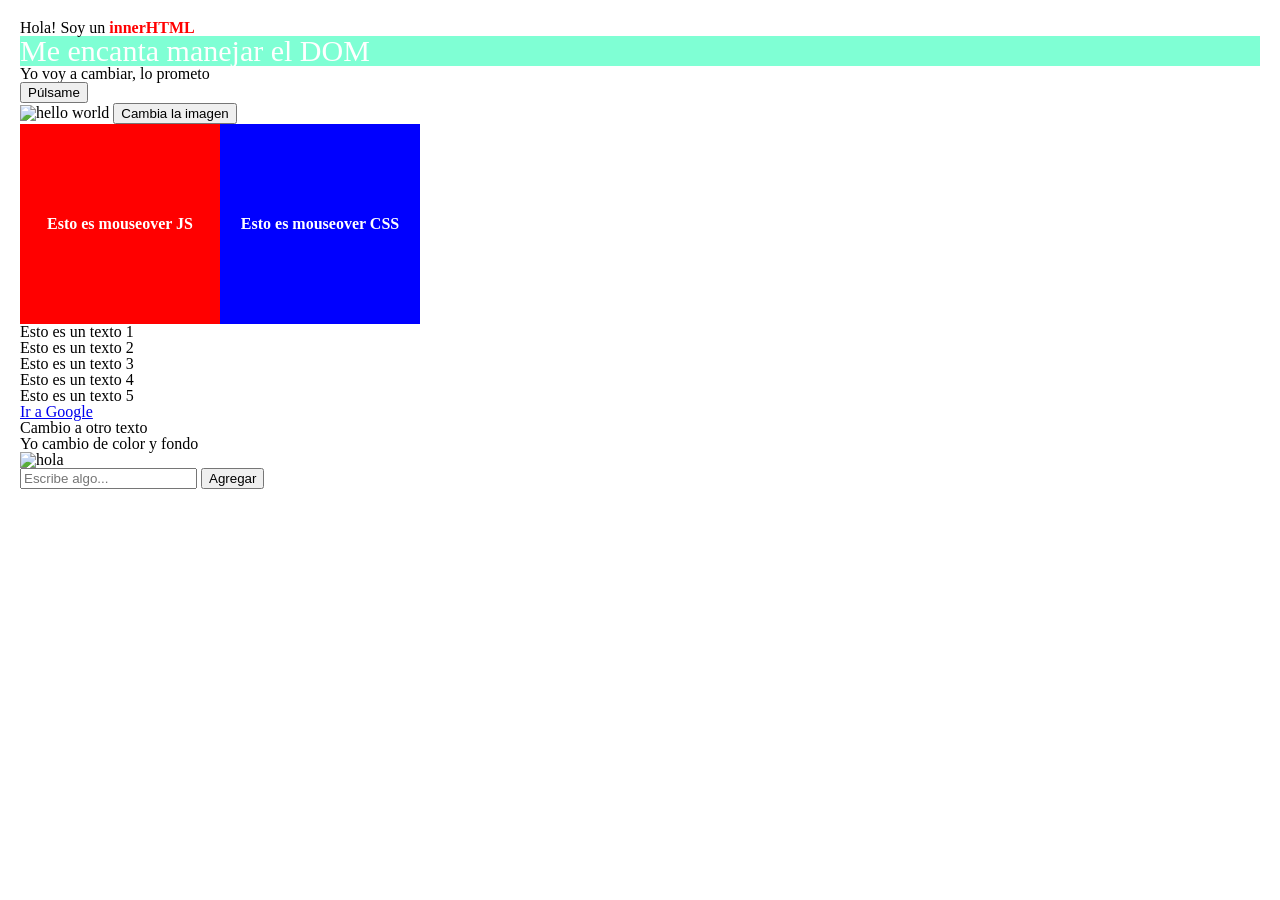
==== ejercicios_js/DOM-I/index.html @ 4ffcb993 "add/DOM-I" ====
<!DOCTYPE html>
<html lang="es">
<head>
    <meta charset="UTF-8">
    <meta name="viewport" content="width=device-width, initial-scale=1.0">
    <link rel="stylesheet" href="./css/styles.css">
    <title>DOM</title>
</head>
<body>
    <!-- Ejercicio 1  -->
    <h1 id="titulo">Este es al título HTML</h1>
    
    <!-- Ejercicio 2  -->
    <p id="parrafo">Me encanta manejar el DOM</p>
    
    <!-- Ejercicio 3  -->
        <p id="cambioParrafo">Yo voy a cambiar, lo prometo</p>
        <button id="boton">Púlsame</button>
        
        <!-- Ejercicio 4  -->
        <section>
            <img id="imagen" src="https://i.pinimg.com/736x/a6/bb/c0/a6bbc01e88fb716f2502b999a8e1f5b5.jpg" alt="hello world"/>
            <button id="cambioImagen"><p>Cambia la imagen</p></button>
        </section>
        <!-- Ejercicio 5  -->
        <section class="section">
            <div class="mouse" id="mouse">Esto es mouseover JS</div>
            <div class="mousehov">Esto es mouseover CSS</div>
        </section>
        <!-- Ejercicio 6  -->
        <p class="frases">Esto es un texto 1</p>
        <p class="frases">Esto es un texto 2</p>
        <p class="frases">Esto es un texto 3</p>
        <p class="frases">Esto es un texto 4</p>
        <p class="frases">Esto es un texto 5</p>
        
        <!-- Ejercicio 7  -->

        <a id="enlace" href="https://google.com">Ir a Google</a>
        <p id="msg"></p>

        <!-- Ejercicio 8  -->
        <article>
            <h2>Cambio a otro texto</h2>
            <p>Yo cambio de color y fondo</p>
            <img src="https://i.pinimg.com/736x/a6/bb/c0/a6bbc01e88fb716f2502b999a8e1f5b5.jpg" alt="hola"/>
        </article>

        <!-- BONUS -->
        
            <input 
                id="input" 
                type="text" 
                placeholder="Escribe algo..." 
            >
            <button id="buttonList">Agregar</button>
            <ul id="listado">
            </ul>

    <script defer src="./js/script.js"></script>
    </body>
    </html>
---- ejercicios_js/DOM-I/css/styles.css ----
html, body, div, span, applet, object, iframe,
h1, h2, h3, h4, h5, h6, p, blockquote, pre,
a, abbr, acronym, address, big, cite, code,
del, dfn, em, img, ins, kbd, q, s, samp,
small, strike, strong, sub, sup, tt, var,
b, u, i, center,
dl, dt, dd, ol, ul, li,
fieldset, form, label, legend,
table, caption, tbody, tfoot, thead, tr, th, td,
article, aside, canvas, details, embed, 
figure, figcaption, footer, header, hgroup, 
menu, nav, output, ruby, section, summary,
time, mark, audio, video {
	margin: 0;
	padding: 0;
	border: 0;
	font-size: 100%;
	font: inherit;
	vertical-align: baseline;
}
/* HTML5 display-role reset for older browsers */
article, aside, details, figcaption, figure, 
footer, header, hgroup, menu, nav, section {
	display: block;
}
body {
	line-height: 1;
}
ol, ul {
	list-style: none;
}
blockquote, q {
	quotes: none;
}
blockquote:before, blockquote:after,
q:before, q:after {
	content: '';
	content: none;
}
table {
	border-collapse: collapse;
	border-spacing: 0;
}
/* ESTAS SON MIS CSS */

body {
    padding: 20px;
}

span {
    color: red;
    font-weight: bold;
}

.data {
    color: aqua;
}
.data {
    color: yellow;
}

.mouse {
    display: flex;
    justify-content: center;
    align-items: center;
    width: 200px;
    height: 200px;
    color: white;
    font-weight: bold;
    background-color: red;
}
.section {
    display: flex;

}

.mousehov {
    display: flex;
    justify-content: center;
    align-items: center;
    width: 200px;
    height: 200px;
    color: white;
    font-weight: bold;
    background-color: blue;
    transition: all .5s linear;
    cursor: pointer;
}

.mousehov:hover {
    background-color: pink;
}
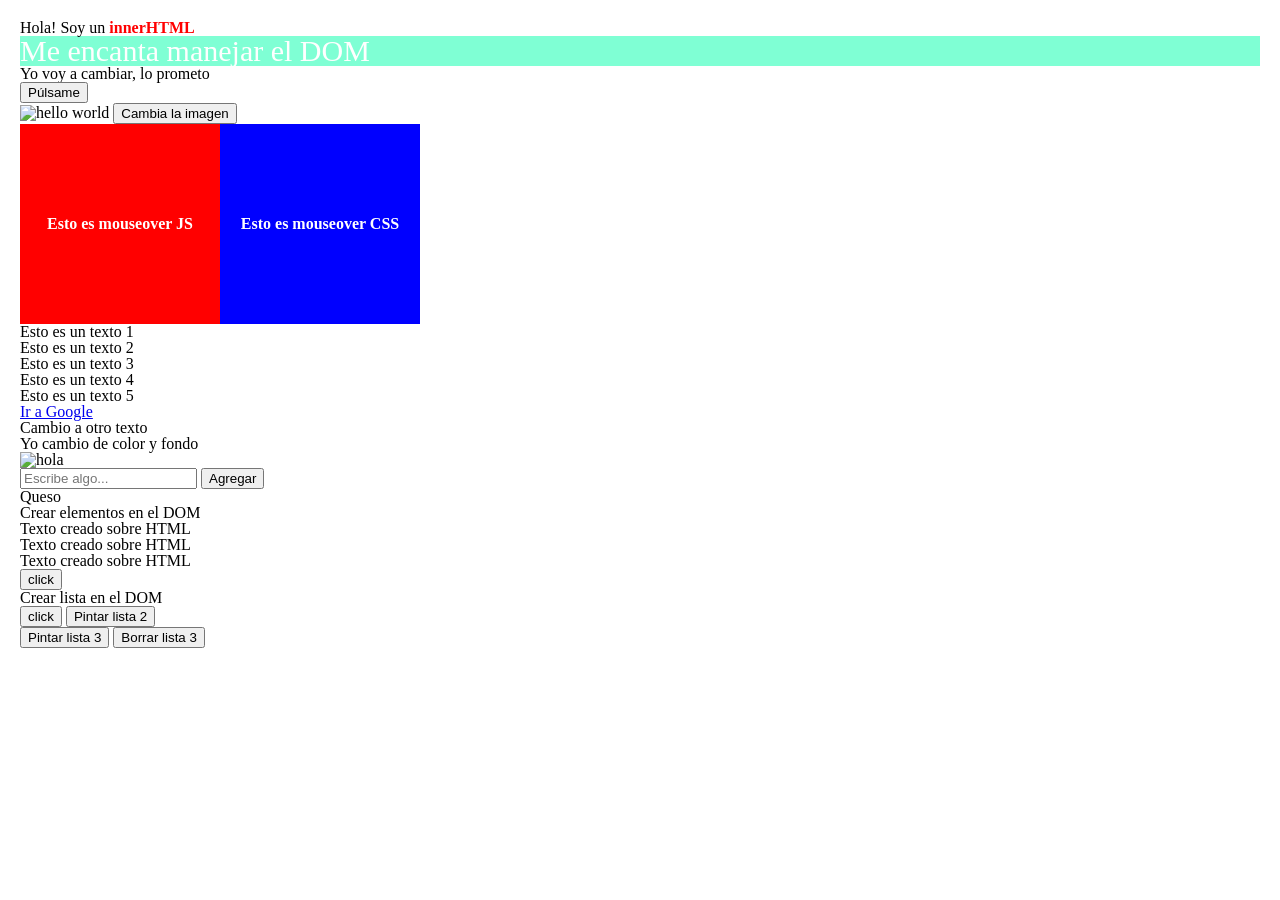
==== commit e3c89953: "update/DOM-I" ====
--- a/ejercicios_js/DOM-I/index.html
+++ b/ejercicios_js/DOM-I/index.html
@@ -1,62 +1,90 @@
 <!DOCTYPE html>
 <html lang="es">
+
 <head>
     <meta charset="UTF-8">
     <meta name="viewport" content="width=device-width, initial-scale=1.0">
     <link rel="stylesheet" href="./css/styles.css">
     <title>DOM</title>
 </head>
+
 <body>
     <!-- Ejercicio 1  -->
     <h1 id="titulo">Este es al título HTML</h1>
-    
+
     <!-- Ejercicio 2  -->
     <p id="parrafo">Me encanta manejar el DOM</p>
-    
+
     <!-- Ejercicio 3  -->
-        <p id="cambioParrafo">Yo voy a cambiar, lo prometo</p>
-        <button id="boton">Púlsame</button>
-        
-        <!-- Ejercicio 4  -->
-        <section>
-            <img id="imagen" src="https://i.pinimg.com/736x/a6/bb/c0/a6bbc01e88fb716f2502b999a8e1f5b5.jpg" alt="hello world"/>
-            <button id="cambioImagen"><p>Cambia la imagen</p></button>
-        </section>
-        <!-- Ejercicio 5  -->
-        <section class="section">
-            <div class="mouse" id="mouse">Esto es mouseover JS</div>
-            <div class="mousehov">Esto es mouseover CSS</div>
-        </section>
-        <!-- Ejercicio 6  -->
-        <p class="frases">Esto es un texto 1</p>
-        <p class="frases">Esto es un texto 2</p>
-        <p class="frases">Esto es un texto 3</p>
-        <p class="frases">Esto es un texto 4</p>
-        <p class="frases">Esto es un texto 5</p>
-        
-        <!-- Ejercicio 7  -->
+    <p id="cambioParrafo">Yo voy a cambiar, lo prometo</p>
+    <button id="boton">Púlsame</button>
 
-        <a id="enlace" href="https://google.com">Ir a Google</a>
-        <p id="msg"></p>
+    <!-- Ejercicio 4  -->
+    <section>
+        <img id="imagen" src="https://i.pinimg.com/736x/a6/bb/c0/a6bbc01e88fb716f2502b999a8e1f5b5.jpg"
+            alt="hello world" />
+        <button id="cambioImagen">
+            <p>Cambia la imagen</p>
+        </button>
+    </section>
+    <!-- Ejercicio 5  -->
+    <section class="section">
+        <div class="mouse" id="mouse">Esto es mouseover JS</div>
+        <div class="mousehov">Esto es mouseover CSS</div>
+    </section>
+    <!-- Ejercicio 6  -->
+    <p class="frases">Esto es un texto 1</p>
+    <p class="frases">Esto es un texto 2</p>
+    <p class="frases">Esto es un texto 3</p>
+    <p class="frases">Esto es un texto 4</p>
+    <p class="frases">Esto es un texto 5</p>
 
-        <!-- Ejercicio 8  -->
-        <article>
-            <h2>Cambio a otro texto</h2>
-            <p>Yo cambio de color y fondo</p>
-            <img src="https://i.pinimg.com/736x/a6/bb/c0/a6bbc01e88fb716f2502b999a8e1f5b5.jpg" alt="hola"/>
-        </article>
+    <!-- Ejercicio 7  -->
 
-        <!-- BONUS -->
-        
-            <input 
-                id="input" 
-                type="text" 
-                placeholder="Escribe algo..." 
-            >
-            <button id="buttonList">Agregar</button>
-            <ul id="listado">
-            </ul>
+    <a id="enlace" href="https://google.com">Ir a Google</a>
+    <p id="msg"></p>
+
+    <!-- Ejercicio 8  -->
+    <article>
+        <h2>Cambio a otro texto</h2>
+        <p>Yo cambio de color y fondo</p>
+        <img src="https://i.pinimg.com/736x/a6/bb/c0/a6bbc01e88fb716f2502b999a8e1f5b5.jpg" alt="hola" />
+    </article>
+
+    <!-- BONUS -->
+
+    <input id="input" type="text" placeholder="Escribe algo...">
+    <button id="buttonList">Agregar</button>
+    <ul id="listado">
+        <li>Queso</li>
+    </ul>
+
+
+
+    <h2>Crear elementos en el DOM</h2>
+
+    <div id="div1">
+        <p id="p1">Texto creado sobre HTML</p>
+        <p id="p2">Texto creado sobre HTML</p>
+        <p id="p3">Texto creado sobre HTML</p>
+    </div>
+    <button id="boton1">click</button>
+
+    <h2>Crear lista en el DOM</h2>
+    <div id="div2">
+    </div>
+    <button id="boton2">click</button>
+
+    <button id="boton3">Pintar lista 2</button>
+    <div id="div3">
+    </div>
+
+    <button id="boton4">Pintar lista 3</button>
+    <button id="boton4borrar">Borrar lista 3</button>
+
+
 
     <script defer src="./js/script.js"></script>
-    </body>
-    </html>+</body>
+
+</html>
--- a/ejercicios_js/DOM-I/css/styles.css
+++ b/ejercicios_js/DOM-I/css/styles.css
@@ -91,5 +91,10 @@
     background-color: pink;
 }
 
+.clickado {
+    background-color: aquamarine;
+    color:yellow;
+}
 
 
+
